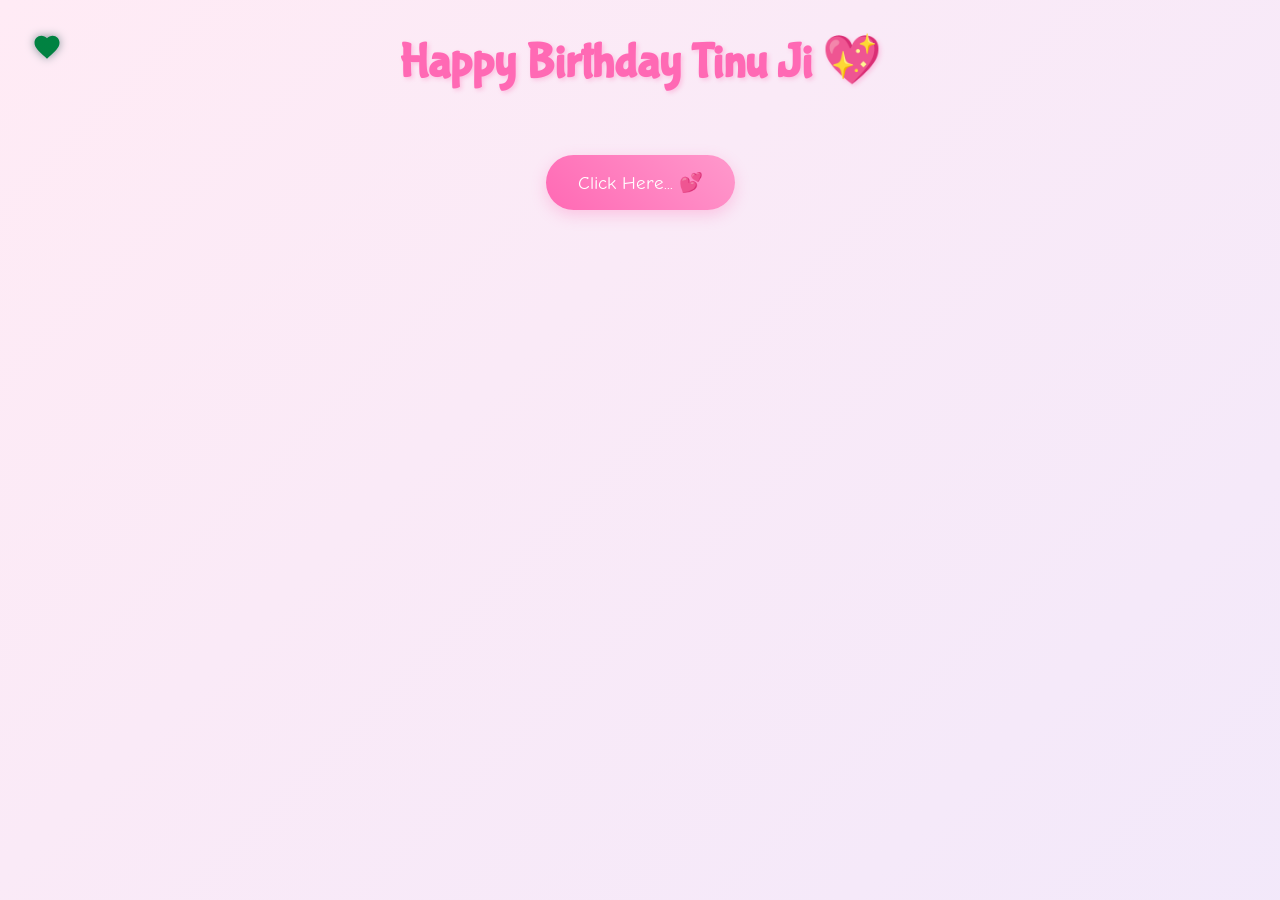
==== cause.html @ f58393a6 "PIRU" ====
<!DOCTYPE html>
<html lang="en">
<head>
    <meta charset="UTF-8">
    <meta name="viewport" content="width=device-width, initial-scale=1.0">
    <title>Why You're My Best Friend! 💖</title>
    <script src="https://cdnjs.cloudflare.com/ajax/libs/gsap/3.12.2/gsap.min.js"></script>
    <link rel="stylesheet" href="./cause.css">
    <style>
       
    </style>
</head>
<body>
    <div class="custom-cursor">
        <svg viewBox="0 0 24 24">
            <path fill="#ff69b4" d="M12 21.35l-1.45-1.32C5.4 15.36 2 12.28 2 8.5 2 5.42 4.42 3 7.5 3c1.74 0 3.41.81 4.5 2.09C13.09 3.81 14.76 3 16.5 3 19.58 3 22 5.42 22 8.5c0 3.78-3.4 6.86-8.55 11.54L12 21.35z"/>
        </svg>
    </div>

    <div class="container">
        <h1>Happy Birthday Tinu Ji 💖</h1>
        
        <div id="reasons-container"></div>
        
        <button class="shuffle-button">Click Here... 💕</button>
        <div class="reason-counter"></div>

        <div class="ending-section">
            <div class="teddy-hug">
                <img src="./d1.jpg" alt="Teddy Hug">
            </div>
            <div class="ending-text">You're the BESTEST ! 💖</div>
        </div>
    </div>

    <script src="cause.js">
       
    </script>
</body>
</html>
---- cause.css ----
@import url('https://fonts.googleapis.com/css2?family=Bubblegum+Sans&family=Comic+Neue:wght@700&family=Quicksand:wght@500&display=swap');

* {
    margin: 0;
    padding: 0;
    box-sizing: border-box;
    cursor: none;
}

body {
    min-height: 100vh;
    background: linear-gradient(-45deg, #ffe6e6, #e6e6ff, #ffebf5);
    background-size: 400% 400%;
    animation: gradientBG 15s ease infinite;
    font-family: 'Quicksand', sans-serif;
    overflow-x: hidden;
    padding: 2rem;
}

.custom-cursor {
    width: 30px;
    height: 30px;
    position: fixed;
    pointer-events: none;
    z-index: 9999;
    mix-blend-mode: difference;
    transition: transform 0.1s;
}

.custom-cursor svg {
    width: 100%;
    height: 100%;
    filter: drop-shadow(0 0 5px rgba(255, 182, 193, 0.5));
}

.container {
    max-width: 1200px;
    margin: 0 auto;
    text-align: center;
    position: relative;
    z-index: 1;
}

h1 {
    font-family: 'Bubblegum Sans', cursive;
    font-size: 3rem;
    color: #ff69b4;
    text-shadow: 2px 2px 4px rgba(255, 105, 180, 0.3);
    margin-bottom: 2rem;
    animation: bounce 1s ease infinite;
}

.reason-card {
    background: rgba(255, 255, 255, 0.9);
    border-radius: 20px;
    padding: 2rem;
    margin: 1.5rem;
    box-shadow: 0 5px 15px rgba(0, 0, 0, 0.1);
    transition: transform 0.3s, box-shadow 0.3s;
    cursor: pointer;
    position: relative;
    overflow: hidden;
}

.reason-card:hover {
    transform: translateY(-5px);
    box-shadow: 0 8px 25px rgba(255, 105, 180, 0.2);
}

.reason-text {
    font-size: 1.2rem;
    margin-bottom: 1rem;
    position: relative;
    z-index: 2;
}

.gif-overlay {
    position: absolute;
    top: 0;
    left: 0;
    width: 100%;
    height: 100%;
    background: rgba(255, 255, 255, 0.95);
    display: flex;
    align-items: center;
    justify-content: center;
    opacity: 0;
    transition: opacity 0.3s;
    z-index: 1;
}

.reason-card:hover .gif-overlay {
    opacity: 1;
}

.shuffle-button {
    background: linear-gradient(45deg, #ff69b4, #ff99cc);
    border: none;
    border-radius: 50px;
    padding: 1rem 2rem;
    font-size: 1.2rem;
    color: white;
    margin: 2rem 0;
    cursor: pointer;
    transition: transform 0.3s;
    font-family: 'Comic Neue', cursive;
    box-shadow: 0 5px 15px rgba(255, 105, 180, 0.3);
}

.shuffle-button:hover {
    transform: scale(1.1);
}

.floating {
    position: fixed;
    pointer-events: none;
    animation: float 3s ease-in-out infinite;
}

.ending-section {
    margin-top: 4rem;
    padding: 2rem;
    text-align: center;
}

.ending-text {
    font-family: 'Bubblegum Sans', cursive;
    font-size: 2rem;
    color: #ff69b4;
    margin-bottom: 2rem;
    opacity: 0;
    transform: translateY(20px);
}

.teddy-hug {
    width: 200px;
    margin: 0 auto;
    transform: scale(0);
}

@keyframes gradientBG {
    0% { background-position: 0% 50%; }
    50% { background-position: 100% 50%; }
    100% { background-position: 0% 50%; }
}

@keyframes float {
    0%, 100% { transform: translateY(0); }
    50% { transform: translateY(-20px); }
}

@keyframes bounce {
    0%, 100% { transform: translateY(0); }
    50% { transform: translateY(-10px); }
}

@media (max-width: 768px) {
    h1 { font-size: 2rem; }
    .reason-card { margin: 1rem; }
    .reason-text { font-size: 1rem; }
}
.shuffle-button {
    background: linear-gradient(45deg, #ff69b4, #ff99cc);
    border: none;
    border-radius: 50px;
    padding: 1rem 2rem;
    font-size: 1.2rem;
    color: white;
    margin: 2rem 0;
    cursor: pointer;
    transition: all 0.3s;
    font-family: 'Comic Neue', cursive;
    box-shadow: 0 5px 15px rgba(255, 105, 180, 0.3);
}

.shuffle-button.story-mode {
    background: linear-gradient(45deg, #9b6dff, #ff6dc7);
    transform: scale(1.1);
}

.shuffle-button:hover {
    transform: scale(1.1);
}

.shuffle-button.story-mode:hover {
    transform: scale(1.2);
}

.reason-counter {
    font-size: 0.9rem;
    color: #ff69b4;
    margin-top: 1rem;
    opacity: 0.7;
}
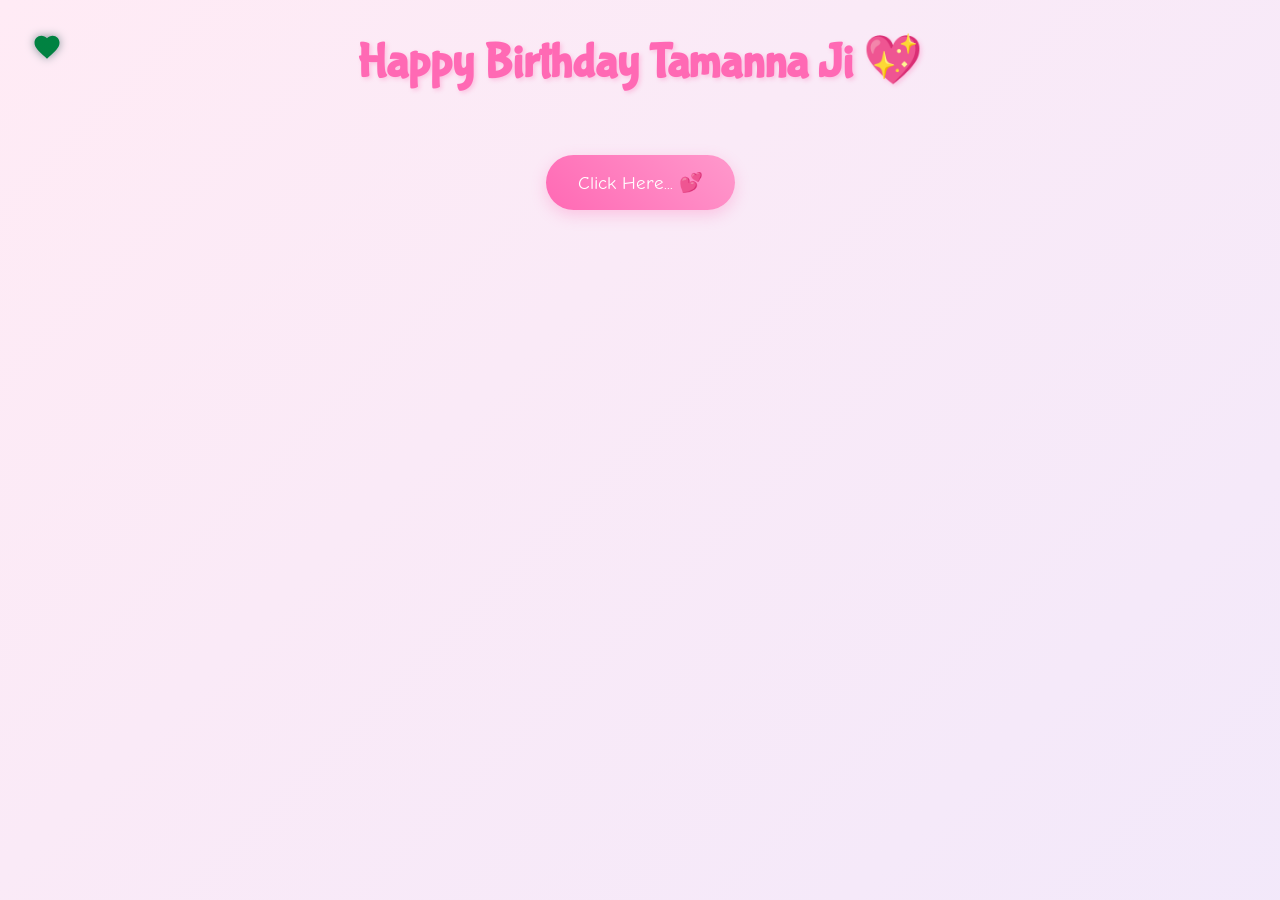
==== commit cb61a7d0: "tamanna" ====
--- a/cause.html
+++ b/cause.html
@@ -18,7 +18,7 @@
     </div>
 
     <div class="container">
-        <h1>Happy Birthday Tinu Ji 💖</h1>
+        <h1>Happy Birthday Tamanna Ji 💖</h1>
         
         <div id="reasons-container"></div>
         
